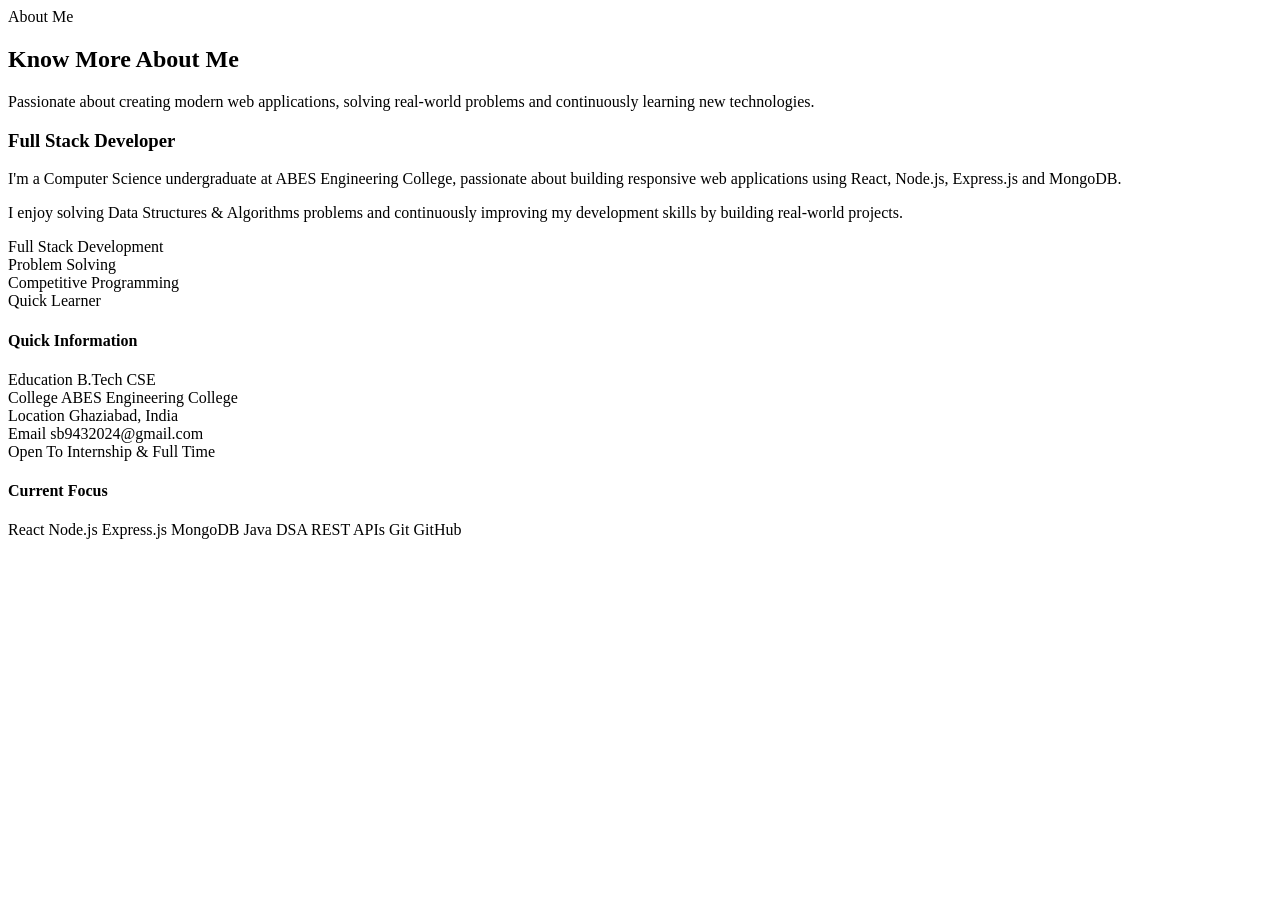
==== components/about.html @ 8524013d "updated Portfolio" ====
<!doctype html>
<html lang="en">
  <head>
    <meta charset="UTF-8" />
    <meta name="viewport" content="width=device-width, initial-scale=1.0" />
    <title>Document</title>
  </head>
  <body>
    <!-- ===================== ABOUT ===================== -->

    <section id="about" class="py-24 px-6">
      <div class="max-w-7xl mx-auto">
        <!-- Heading -->

        <div class="text-center mb-16">
          <span class="text-blue-400 font-semibold tracking-widest uppercase">
            About Me
          </span>

          <h2 class="mt-3 text-4xl md:text-5xl font-bold">
            Know More
            <span class="gradient-text">About Me</span>
          </h2>

          <p class="mt-5 max-w-2xl mx-auto text-slate-400 leading-8">
            Passionate about creating modern web applications, solving
            real-world problems and continuously learning new technologies.
          </p>
        </div>

        <div class="grid lg:grid-cols-2 gap-12 items-start">
          <!-- Left -->

          <div class="glass rounded-3xl p-8">
            <h3 class="text-3xl font-bold">Full Stack Developer</h3>

            <p class="mt-6 text-slate-400 leading-8">
              I'm a Computer Science undergraduate at ABES Engineering College,
              passionate about building responsive web applications using React,
              Node.js, Express.js and MongoDB.
            </p>

            <p class="mt-5 text-slate-400 leading-8">
              I enjoy solving Data Structures & Algorithms problems and
              continuously improving my development skills by building
              real-world projects.
            </p>

            <!-- Highlights -->

            <div class="grid sm:grid-cols-2 gap-5 mt-10">
              <div class="flex items-center gap-3">
                <i class="fa-solid fa-circle-check text-green-400"></i>

                <span>Full Stack Development</span>
              </div>

              <div class="flex items-center gap-3">
                <i class="fa-solid fa-circle-check text-green-400"></i>

                <span>Problem Solving</span>
              </div>

              <div class="flex items-center gap-3">
                <i class="fa-solid fa-circle-check text-green-400"></i>

                <span>Competitive Programming</span>
              </div>

              <div class="flex items-center gap-3">
                <i class="fa-solid fa-circle-check text-green-400"></i>

                <span>Quick Learner</span>
              </div>
            </div>
          </div>

          <!-- Right -->

          <div class="grid gap-6">
            <div class="glass rounded-3xl p-6">
              <h4 class="text-xl font-semibold mb-5">Quick Information</h4>

              <div class="space-y-4">
                <div
                  class="flex justify-between border-b border-slate-800 pb-3"
                >
                  <span class="text-slate-400">Education</span>
                  <span>B.Tech CSE</span>
                </div>

                <div
                  class="flex justify-between border-b border-slate-800 pb-3"
                >
                  <span class="text-slate-400">College</span>
                  <span>ABES Engineering College</span>
                </div>

                <div
                  class="flex justify-between border-b border-slate-800 pb-3"
                >
                  <span class="text-slate-400">Location</span>
                  <span>Ghaziabad, India</span>
                </div>

                <div
                  class="flex justify-between border-b border-slate-800 pb-3"
                >
                  <span class="text-slate-400">Email</span>
                  <span class="text-blue-400"> sb9432024@gmail.com </span>
                </div>

                <div class="flex justify-between">
                  <span class="text-slate-400">Open To</span>
                  <span class="text-green-400"> Internship & Full Time </span>
                </div>
              </div>
            </div>

            <!-- Current Focus -->

            <div class="glass rounded-3xl p-6">
              <h4 class="text-xl font-semibold mb-5">Current Focus</h4>

              <div class="flex flex-wrap gap-3">
                <span class="skill-chip">React</span>

                <span class="skill-chip">Node.js</span>

                <span class="skill-chip">Express.js</span>

                <span class="skill-chip">MongoDB</span>

                <span class="skill-chip">Java</span>

                <span class="skill-chip">DSA</span>

                <span class="skill-chip">REST APIs</span>

                <span class="skill-chip">Git</span>

                <span class="skill-chip">GitHub</span>
              </div>
            </div>
          </div>
        </div>
      </div>
    </section>
  </body>
</html>
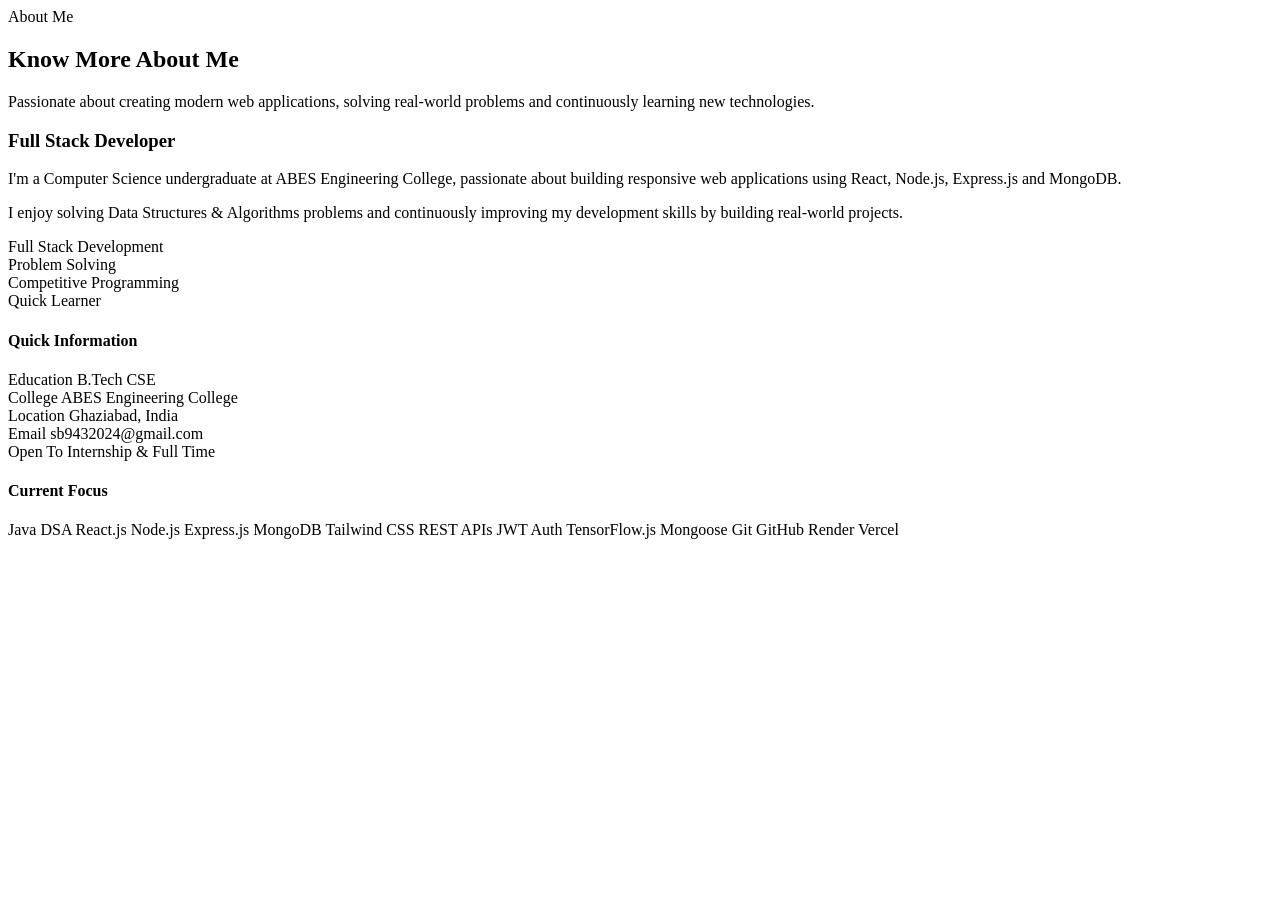
==== commit db32d07e: "update profile" ====
--- a/components/about.html
+++ b/components/about.html
@@ -123,23 +123,21 @@
               <h4 class="text-xl font-semibold mb-5">Current Focus</h4>
 
               <div class="flex flex-wrap gap-3">
-                <span class="skill-chip">React</span>
-
+                <span class="skill-chip">Java</span>
+                <span class="skill-chip">DSA</span>
+                <span class="skill-chip">React.js</span>
                 <span class="skill-chip">Node.js</span>
-
                 <span class="skill-chip">Express.js</span>
-
                 <span class="skill-chip">MongoDB</span>
-
-                <span class="skill-chip">Java</span>
-
-                <span class="skill-chip">DSA</span>
-
+                <span class="skill-chip">Tailwind CSS</span>
                 <span class="skill-chip">REST APIs</span>
-
+                <span class="skill-chip">JWT Auth</span>
+                <span class="skill-chip">TensorFlow.js</span>
+                <span class="skill-chip">Mongoose</span>
                 <span class="skill-chip">Git</span>
-
                 <span class="skill-chip">GitHub</span>
+                <span class="skill-chip">Render</span>
+                <span class="skill-chip">Vercel</span>
               </div>
             </div>
           </div>
